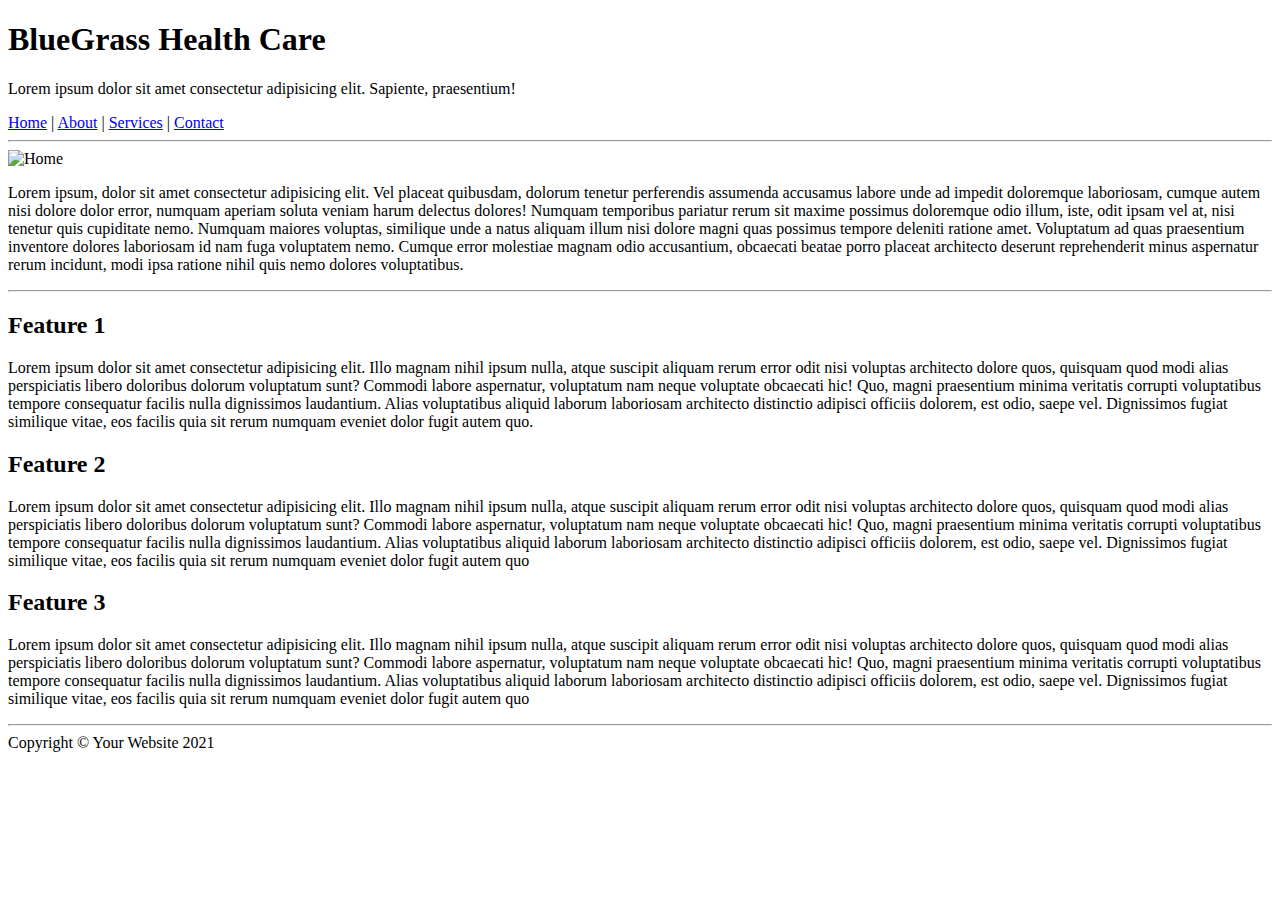
==== index.html @ af19d61c "Initial commit, home page done" ====
<!DOCTYPE html>
<html lang="en">

<head>
    <meta charset="UTF-8">
    <meta http-equiv="X-UA-Compatible" content="IE=edge">
    <meta name="viewport" content="width=device-width, initial-scale=1.0">
    <title>Home | BlueGrass Health Care</title>
</head>

<body>

    <header>
        <h1>BlueGrass Health Care</h1>
        <p>Lorem ipsum dolor sit amet consectetur adipisicing elit. Sapiente, praesentium!</p>
        <a href="index.html">Home</a> |
        <a href="about.html">About</a> |
        <a href="services.html">Services</a> |
        <a href="contact.html">Contact</a>
    </header>

    <hr>

    <section>
        <img src="https://picsum.photos/id/201/1250/300" alt="Home">
        <p>Lorem ipsum, dolor sit amet consectetur adipisicing elit. Vel placeat quibusdam, dolorum tenetur perferendis
            assumenda accusamus labore unde ad impedit doloremque laboriosam, cumque autem nisi dolore dolor error,
            numquam aperiam soluta veniam harum delectus dolores! Numquam temporibus pariatur rerum sit maxime possimus
            doloremque odio illum, iste, odit ipsam vel at, nisi tenetur quis cupiditate nemo. Numquam maiores voluptas,
            similique unde a natus aliquam illum nisi dolore magni quas possimus tempore deleniti ratione amet.
            Voluptatum ad quas praesentium inventore dolores laboriosam id nam fuga voluptatem nemo. Cumque error
            molestiae magnam odio accusantium, obcaecati beatae porro placeat architecto deserunt reprehenderit minus
            aspernatur rerum incidunt, modi ipsa ratione nihil quis nemo dolores voluptatibus.</p>
    </section>

    <hr>

    <section>
        <div>
            <h2>Feature 1</h2>
            <p>Lorem ipsum dolor sit amet consectetur adipisicing elit. Illo magnam nihil ipsum nulla, atque suscipit
                aliquam rerum error odit nisi voluptas architecto dolore quos, quisquam quod modi alias perspiciatis
                libero
                doloribus dolorum voluptatum sunt? Commodi labore aspernatur, voluptatum nam neque voluptate obcaecati
                hic!
                Quo, magni praesentium minima veritatis corrupti voluptatibus tempore consequatur facilis nulla
                dignissimos
                laudantium. Alias voluptatibus aliquid laborum laboriosam architecto distinctio adipisci officiis
                dolorem,
                est odio, saepe vel. Dignissimos fugiat similique vitae, eos facilis quia sit rerum numquam eveniet
                dolor
                fugit autem quo.</p>
        </div>
        <div>
            <h2>Feature 2</h2>
            <p>Lorem ipsum dolor sit amet consectetur adipisicing elit. Illo magnam nihil ipsum nulla, atque suscipit
                aliquam rerum error odit nisi voluptas architecto dolore quos, quisquam quod modi alias perspiciatis
                libero
                doloribus dolorum voluptatum sunt? Commodi labore aspernatur, voluptatum nam neque voluptate obcaecati
                hic!
                Quo, magni praesentium minima veritatis corrupti voluptatibus tempore consequatur facilis nulla
                dignissimos
                laudantium. Alias voluptatibus aliquid laborum laboriosam architecto distinctio adipisci officiis
                dolorem,
                est odio, saepe vel. Dignissimos fugiat similique vitae, eos facilis quia sit rerum numquam eveniet
                dolor
                fugit autem quo</p>
        </div>
        <div>
            <h2>Feature 3</h2>
            <p>Lorem ipsum dolor sit amet consectetur adipisicing elit. Illo magnam nihil ipsum nulla, atque suscipit
                aliquam rerum error odit nisi voluptas architecto dolore quos, quisquam quod modi alias perspiciatis
                libero
                doloribus dolorum voluptatum sunt? Commodi labore aspernatur, voluptatum nam neque voluptate obcaecati
                hic!
                Quo, magni praesentium minima veritatis corrupti voluptatibus tempore consequatur facilis nulla
                dignissimos
                laudantium. Alias voluptatibus aliquid laborum laboriosam architecto distinctio adipisci officiis
                dolorem,
                est odio, saepe vel. Dignissimos fugiat similique vitae, eos facilis quia sit rerum numquam eveniet
                dolor
                fugit autem quo</p>
        </div>
    </section>

    <hr>

    <footer>
        Copyright &copy; Your Website 2021
    </footer>
    
</body>

</html>
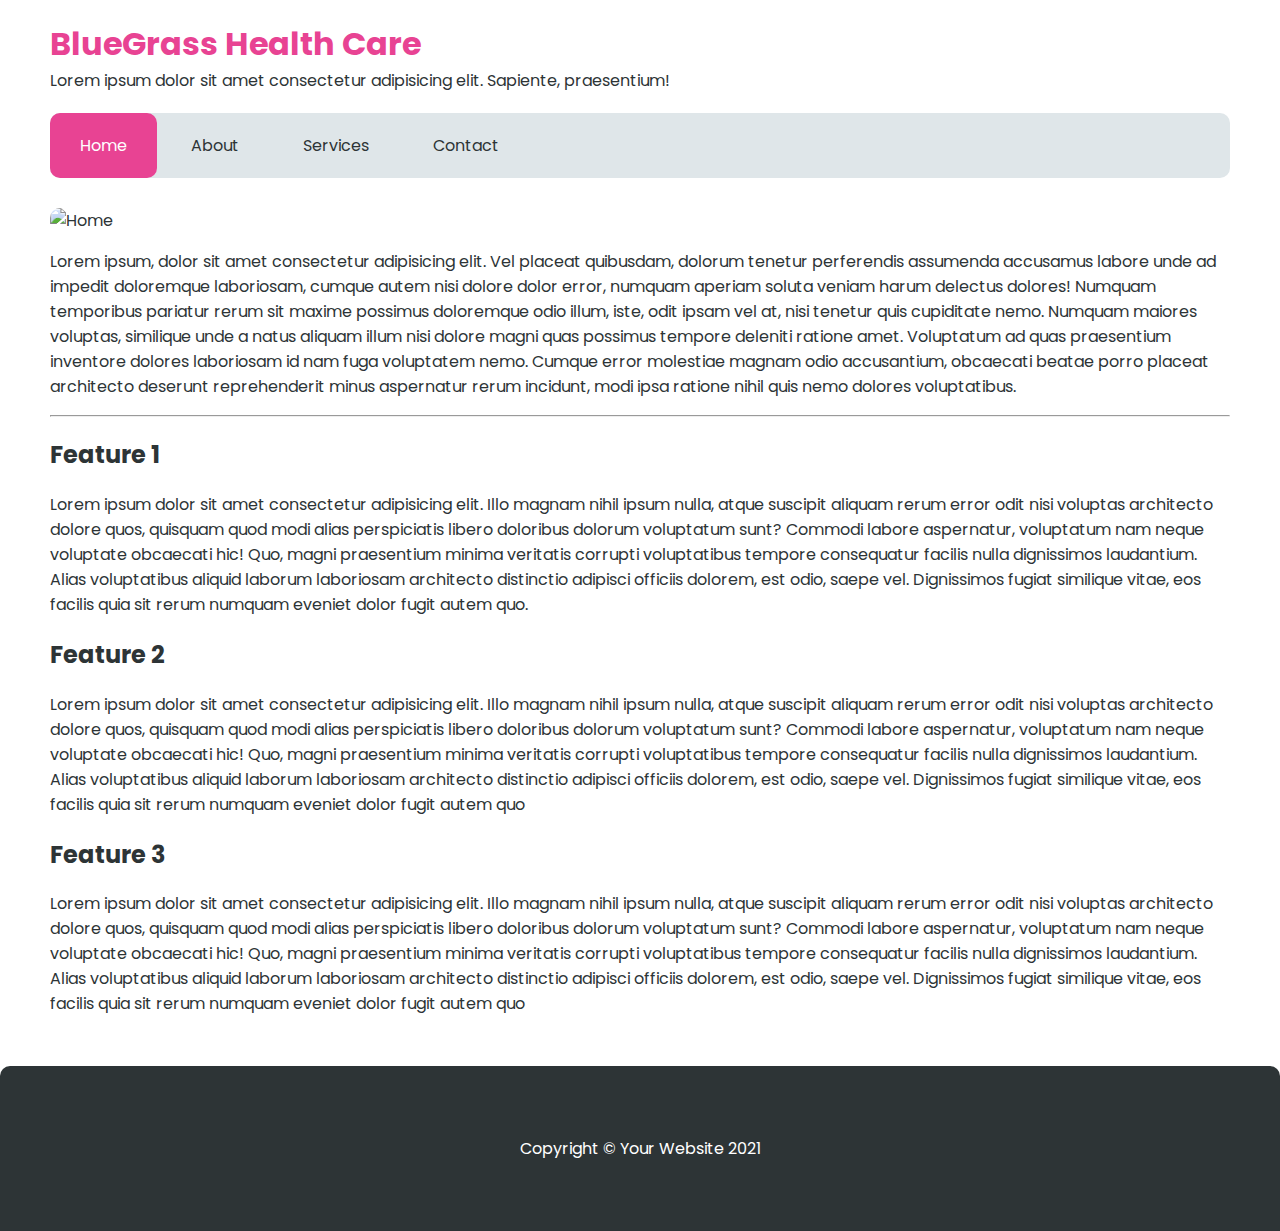
==== commit 625fdfd3: "Added CSS for home" ====
--- a/index.html
+++ b/index.html
@@ -5,90 +5,104 @@
     <meta charset="UTF-8">
     <meta http-equiv="X-UA-Compatible" content="IE=edge">
     <meta name="viewport" content="width=device-width, initial-scale=1.0">
-    <title>Home | BlueGrass Health Care</title>
+    <title>Home BlueGrass Health Care</title>
+
+    <link rel="stylesheet" href="css/style.css">
 </head>
 
 <body>
 
     <header>
-        <h1>BlueGrass Health Care</h1>
-        <p>Lorem ipsum dolor sit amet consectetur adipisicing elit. Sapiente, praesentium!</p>
-        <a href="index.html">Home</a> |
-        <a href="about.html">About</a> |
-        <a href="services.html">Services</a> |
-        <a href="contact.html">Contact</a>
+        <div class="logo">
+            <h1>BlueGrass Health Care</h1>
+            <p>Lorem ipsum dolor sit amet consectetur adipisicing elit. Sapiente, praesentium!</p>
+        </div>
+        <div class="navbar">
+            <a href="index.html" class="active">Home</a>
+            <a href="about.html">About</a>
+            <a href="services.html">Services</a>
+            <a href="contact.html">Contact</a>
+        </div>
     </header>
 
-    <hr>
+    <div class="main-content">
+        <section>
+            <img class="img-responsive rounded" src="https://picsum.photos/1500/300" alt="Home">
+            <p>Lorem ipsum, dolor sit amet consectetur adipisicing elit. Vel placeat quibusdam, dolorum tenetur
+                perferendis
+                assumenda accusamus labore unde ad impedit doloremque laboriosam, cumque autem nisi dolore dolor error,
+                numquam aperiam soluta veniam harum delectus dolores! Numquam temporibus pariatur rerum sit maxime
+                possimus
+                doloremque odio illum, iste, odit ipsam vel at, nisi tenetur quis cupiditate nemo. Numquam maiores
+                voluptas,
+                similique unde a natus aliquam illum nisi dolore magni quas possimus tempore deleniti ratione amet.
+                Voluptatum ad quas praesentium inventore dolores laboriosam id nam fuga voluptatem nemo. Cumque error
+                molestiae magnam odio accusantium, obcaecati beatae porro placeat architecto deserunt reprehenderit
+                minus
+                aspernatur rerum incidunt, modi ipsa ratione nihil quis nemo dolores voluptatibus.</p>
+        </section>
 
-    <section>
-        <img src="https://picsum.photos/id/201/1250/300" alt="Home">
-        <p>Lorem ipsum, dolor sit amet consectetur adipisicing elit. Vel placeat quibusdam, dolorum tenetur perferendis
-            assumenda accusamus labore unde ad impedit doloremque laboriosam, cumque autem nisi dolore dolor error,
-            numquam aperiam soluta veniam harum delectus dolores! Numquam temporibus pariatur rerum sit maxime possimus
-            doloremque odio illum, iste, odit ipsam vel at, nisi tenetur quis cupiditate nemo. Numquam maiores voluptas,
-            similique unde a natus aliquam illum nisi dolore magni quas possimus tempore deleniti ratione amet.
-            Voluptatum ad quas praesentium inventore dolores laboriosam id nam fuga voluptatem nemo. Cumque error
-            molestiae magnam odio accusantium, obcaecati beatae porro placeat architecto deserunt reprehenderit minus
-            aspernatur rerum incidunt, modi ipsa ratione nihil quis nemo dolores voluptatibus.</p>
-    </section>
+        <hr>
 
-    <hr>
-
-    <section>
-        <div>
-            <h2>Feature 1</h2>
-            <p>Lorem ipsum dolor sit amet consectetur adipisicing elit. Illo magnam nihil ipsum nulla, atque suscipit
-                aliquam rerum error odit nisi voluptas architecto dolore quos, quisquam quod modi alias perspiciatis
-                libero
-                doloribus dolorum voluptatum sunt? Commodi labore aspernatur, voluptatum nam neque voluptate obcaecati
-                hic!
-                Quo, magni praesentium minima veritatis corrupti voluptatibus tempore consequatur facilis nulla
-                dignissimos
-                laudantium. Alias voluptatibus aliquid laborum laboriosam architecto distinctio adipisci officiis
-                dolorem,
-                est odio, saepe vel. Dignissimos fugiat similique vitae, eos facilis quia sit rerum numquam eveniet
-                dolor
-                fugit autem quo.</p>
-        </div>
-        <div>
-            <h2>Feature 2</h2>
-            <p>Lorem ipsum dolor sit amet consectetur adipisicing elit. Illo magnam nihil ipsum nulla, atque suscipit
-                aliquam rerum error odit nisi voluptas architecto dolore quos, quisquam quod modi alias perspiciatis
-                libero
-                doloribus dolorum voluptatum sunt? Commodi labore aspernatur, voluptatum nam neque voluptate obcaecati
-                hic!
-                Quo, magni praesentium minima veritatis corrupti voluptatibus tempore consequatur facilis nulla
-                dignissimos
-                laudantium. Alias voluptatibus aliquid laborum laboriosam architecto distinctio adipisci officiis
-                dolorem,
-                est odio, saepe vel. Dignissimos fugiat similique vitae, eos facilis quia sit rerum numquam eveniet
-                dolor
-                fugit autem quo</p>
-        </div>
-        <div>
-            <h2>Feature 3</h2>
-            <p>Lorem ipsum dolor sit amet consectetur adipisicing elit. Illo magnam nihil ipsum nulla, atque suscipit
-                aliquam rerum error odit nisi voluptas architecto dolore quos, quisquam quod modi alias perspiciatis
-                libero
-                doloribus dolorum voluptatum sunt? Commodi labore aspernatur, voluptatum nam neque voluptate obcaecati
-                hic!
-                Quo, magni praesentium minima veritatis corrupti voluptatibus tempore consequatur facilis nulla
-                dignissimos
-                laudantium. Alias voluptatibus aliquid laborum laboriosam architecto distinctio adipisci officiis
-                dolorem,
-                est odio, saepe vel. Dignissimos fugiat similique vitae, eos facilis quia sit rerum numquam eveniet
-                dolor
-                fugit autem quo</p>
-        </div>
-    </section>
-
-    <hr>
+        <section>
+            <div>
+                <h2>Feature 1</h2>
+                <p>Lorem ipsum dolor sit amet consectetur adipisicing elit. Illo magnam nihil ipsum nulla, atque
+                    suscipit
+                    aliquam rerum error odit nisi voluptas architecto dolore quos, quisquam quod modi alias perspiciatis
+                    libero
+                    doloribus dolorum voluptatum sunt? Commodi labore aspernatur, voluptatum nam neque voluptate
+                    obcaecati
+                    hic!
+                    Quo, magni praesentium minima veritatis corrupti voluptatibus tempore consequatur facilis nulla
+                    dignissimos
+                    laudantium. Alias voluptatibus aliquid laborum laboriosam architecto distinctio adipisci officiis
+                    dolorem,
+                    est odio, saepe vel. Dignissimos fugiat similique vitae, eos facilis quia sit rerum numquam eveniet
+                    dolor
+                    fugit autem quo.</p>
+            </div>
+            <div>
+                <h2>Feature 2</h2>
+                <p>Lorem ipsum dolor sit amet consectetur adipisicing elit. Illo magnam nihil ipsum nulla, atque
+                    suscipit
+                    aliquam rerum error odit nisi voluptas architecto dolore quos, quisquam quod modi alias perspiciatis
+                    libero
+                    doloribus dolorum voluptatum sunt? Commodi labore aspernatur, voluptatum nam neque voluptate
+                    obcaecati
+                    hic!
+                    Quo, magni praesentium minima veritatis corrupti voluptatibus tempore consequatur facilis nulla
+                    dignissimos
+                    laudantium. Alias voluptatibus aliquid laborum laboriosam architecto distinctio adipisci officiis
+                    dolorem,
+                    est odio, saepe vel. Dignissimos fugiat similique vitae, eos facilis quia sit rerum numquam eveniet
+                    dolor
+                    fugit autem quo</p>
+            </div>
+            <div>
+                <h2>Feature 3</h2>
+                <p>Lorem ipsum dolor sit amet consectetur adipisicing elit. Illo magnam nihil ipsum nulla, atque
+                    suscipit
+                    aliquam rerum error odit nisi voluptas architecto dolore quos, quisquam quod modi alias perspiciatis
+                    libero
+                    doloribus dolorum voluptatum sunt? Commodi labore aspernatur, voluptatum nam neque voluptate
+                    obcaecati
+                    hic!
+                    Quo, magni praesentium minima veritatis corrupti voluptatibus tempore consequatur facilis nulla
+                    dignissimos
+                    laudantium. Alias voluptatibus aliquid laborum laboriosam architecto distinctio adipisci officiis
+                    dolorem,
+                    est odio, saepe vel. Dignissimos fugiat similique vitae, eos facilis quia sit rerum numquam eveniet
+                    dolor
+                    fugit autem quo</p>
+            </div>
+        </section>
+    </div>
 
     <footer>
         Copyright &copy; Your Website 2021
     </footer>
-    
+
 </body>
 
 </html>--- a/css/style.css
+++ b/css/style.css
@@ -0,0 +1,89 @@
+/* 
+    TABLE CONTENT
+    - IMPORTS
+    - GLOBAL
+    - HEADER
+    - FOOTER
+    - MAIN-CONTENT
+    - IMG
+    - BORDER
+*/
+
+/* IMPORTS
+---------------------------------------------------------------------- */
+@import url('https://fonts.googleapis.com/css2?family=Poppins:wght@300;400;500;700&display=swap');
+
+/* GLOBAL
+---------------------------------------------------------------------- */
+* {
+    font-family: 'Poppins', sans-serif;
+    color: #2d3436;
+}
+body {
+    margin: 0;
+}
+
+/* HEADER
+---------------------------------------------------------------------- */
+header {
+    margin: 20px 50px 0;
+}
+header .logo {
+    margin-bottom: 20px;
+}
+header .logo h1 {
+    margin: 0;
+    color: #e84393;
+}
+header .logo p {
+    margin: 0;
+}
+header .navbar {
+    background-color: #dfe6e9;
+    border-radius: 10px;
+}
+header .navbar a {
+    display: inline-block;
+    padding: 20px 30px;
+    text-decoration: none;
+    color: #2d3436;
+    border-radius: 10px;
+}
+header .navbar a:hover {
+    background-color: #e84393;
+    color: #fff;
+}
+header .navbar a.active {
+    background-color: #e84393;
+    color: #fff;
+}
+
+/* FOOTER
+---------------------------------------------------------------------- */
+footer {
+    background-color: #2d3436;
+    color: #fff;
+    padding: 70px;
+    text-align: center;
+    border-top-left-radius: 10px;
+    border-top-right-radius: 10px;
+}
+
+/* MAIN-CONTENT
+---------------------------------------------------------------------- */
+.main-content {
+    margin: 30px 50px 50px;
+}
+
+/* IMG
+---------------------------------------------------------------------- */
+.img-responsive {
+    height: auto;
+    max-width: 100%;
+}
+
+/* BORDER
+---------------------------------------------------------------------- */
+.rounded {
+    border-radius: 10px;
+}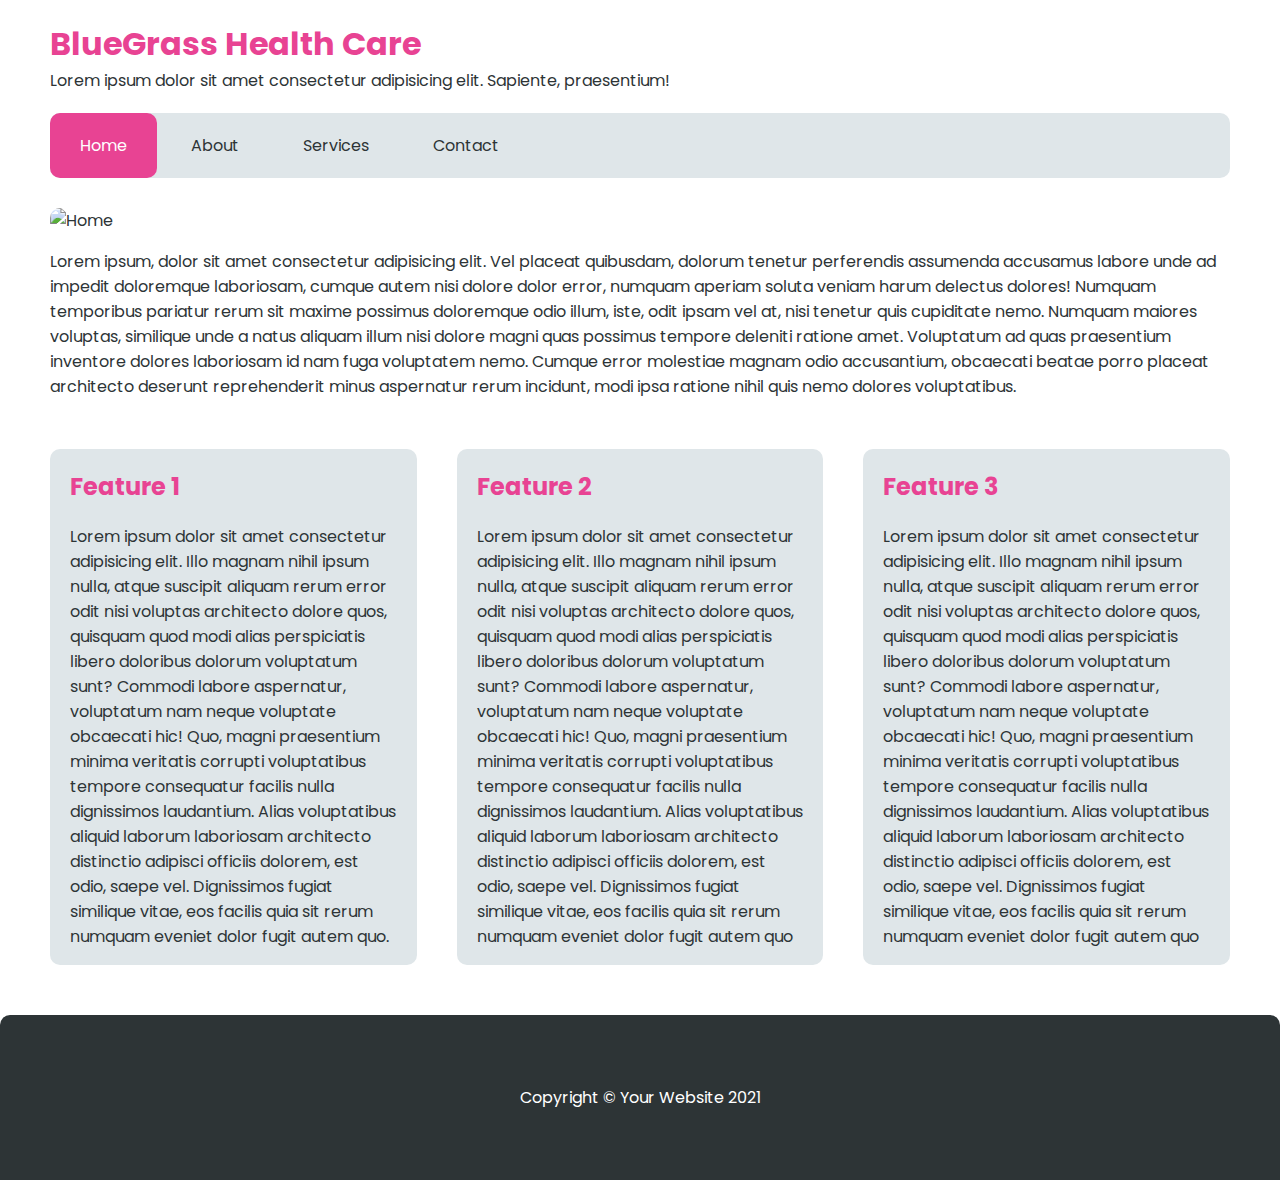
==== commit 3ac18017: "About and home page features UI updated" ====
--- a/index.html
+++ b/index.html
@@ -42,59 +42,59 @@
                 aspernatur rerum incidunt, modi ipsa ratione nihil quis nemo dolores voluptatibus.</p>
         </section>
 
-        <hr>
-
         <section>
-            <div>
-                <h2>Feature 1</h2>
-                <p>Lorem ipsum dolor sit amet consectetur adipisicing elit. Illo magnam nihil ipsum nulla, atque
-                    suscipit
-                    aliquam rerum error odit nisi voluptas architecto dolore quos, quisquam quod modi alias perspiciatis
-                    libero
-                    doloribus dolorum voluptatum sunt? Commodi labore aspernatur, voluptatum nam neque voluptate
-                    obcaecati
-                    hic!
-                    Quo, magni praesentium minima veritatis corrupti voluptatibus tempore consequatur facilis nulla
-                    dignissimos
-                    laudantium. Alias voluptatibus aliquid laborum laboriosam architecto distinctio adipisci officiis
-                    dolorem,
-                    est odio, saepe vel. Dignissimos fugiat similique vitae, eos facilis quia sit rerum numquam eveniet
-                    dolor
-                    fugit autem quo.</p>
-            </div>
-            <div>
-                <h2>Feature 2</h2>
-                <p>Lorem ipsum dolor sit amet consectetur adipisicing elit. Illo magnam nihil ipsum nulla, atque
-                    suscipit
-                    aliquam rerum error odit nisi voluptas architecto dolore quos, quisquam quod modi alias perspiciatis
-                    libero
-                    doloribus dolorum voluptatum sunt? Commodi labore aspernatur, voluptatum nam neque voluptate
-                    obcaecati
-                    hic!
-                    Quo, magni praesentium minima veritatis corrupti voluptatibus tempore consequatur facilis nulla
-                    dignissimos
-                    laudantium. Alias voluptatibus aliquid laborum laboriosam architecto distinctio adipisci officiis
-                    dolorem,
-                    est odio, saepe vel. Dignissimos fugiat similique vitae, eos facilis quia sit rerum numquam eveniet
-                    dolor
-                    fugit autem quo</p>
-            </div>
-            <div>
-                <h2>Feature 3</h2>
-                <p>Lorem ipsum dolor sit amet consectetur adipisicing elit. Illo magnam nihil ipsum nulla, atque
-                    suscipit
-                    aliquam rerum error odit nisi voluptas architecto dolore quos, quisquam quod modi alias perspiciatis
-                    libero
-                    doloribus dolorum voluptatum sunt? Commodi labore aspernatur, voluptatum nam neque voluptate
-                    obcaecati
-                    hic!
-                    Quo, magni praesentium minima veritatis corrupti voluptatibus tempore consequatur facilis nulla
-                    dignissimos
-                    laudantium. Alias voluptatibus aliquid laborum laboriosam architecto distinctio adipisci officiis
-                    dolorem,
-                    est odio, saepe vel. Dignissimos fugiat similique vitae, eos facilis quia sit rerum numquam eveniet
-                    dolor
-                    fugit autem quo</p>
+            <div class="features">
+                <div>
+                    <h2>Feature 1</h2>
+                    <p>Lorem ipsum dolor sit amet consectetur adipisicing elit. Illo magnam nihil ipsum nulla, atque
+                        suscipit
+                        aliquam rerum error odit nisi voluptas architecto dolore quos, quisquam quod modi alias perspiciatis
+                        libero
+                        doloribus dolorum voluptatum sunt? Commodi labore aspernatur, voluptatum nam neque voluptate
+                        obcaecati
+                        hic!
+                        Quo, magni praesentium minima veritatis corrupti voluptatibus tempore consequatur facilis nulla
+                        dignissimos
+                        laudantium. Alias voluptatibus aliquid laborum laboriosam architecto distinctio adipisci officiis
+                        dolorem,
+                        est odio, saepe vel. Dignissimos fugiat similique vitae, eos facilis quia sit rerum numquam eveniet
+                        dolor
+                        fugit autem quo.</p>
+                </div>
+                <div>
+                    <h2>Feature 2</h2>
+                    <p>Lorem ipsum dolor sit amet consectetur adipisicing elit. Illo magnam nihil ipsum nulla, atque
+                        suscipit
+                        aliquam rerum error odit nisi voluptas architecto dolore quos, quisquam quod modi alias perspiciatis
+                        libero
+                        doloribus dolorum voluptatum sunt? Commodi labore aspernatur, voluptatum nam neque voluptate
+                        obcaecati
+                        hic!
+                        Quo, magni praesentium minima veritatis corrupti voluptatibus tempore consequatur facilis nulla
+                        dignissimos
+                        laudantium. Alias voluptatibus aliquid laborum laboriosam architecto distinctio adipisci officiis
+                        dolorem,
+                        est odio, saepe vel. Dignissimos fugiat similique vitae, eos facilis quia sit rerum numquam eveniet
+                        dolor
+                        fugit autem quo</p>
+                </div>
+                <div>
+                    <h2>Feature 3</h2>
+                    <p>Lorem ipsum dolor sit amet consectetur adipisicing elit. Illo magnam nihil ipsum nulla, atque
+                        suscipit
+                        aliquam rerum error odit nisi voluptas architecto dolore quos, quisquam quod modi alias perspiciatis
+                        libero
+                        doloribus dolorum voluptatum sunt? Commodi labore aspernatur, voluptatum nam neque voluptate
+                        obcaecati
+                        hic!
+                        Quo, magni praesentium minima veritatis corrupti voluptatibus tempore consequatur facilis nulla
+                        dignissimos
+                        laudantium. Alias voluptatibus aliquid laborum laboriosam architecto distinctio adipisci officiis
+                        dolorem,
+                        est odio, saepe vel. Dignissimos fugiat similique vitae, eos facilis quia sit rerum numquam eveniet
+                        dolor
+                        fugit autem quo</p>
+                </div>
             </div>
         </section>
     </div>
--- a/css/style.css
+++ b/css/style.css
@@ -7,6 +7,9 @@
     - MAIN-CONTENT
     - IMG
     - BORDER
+    - FEATURES
+    - TEAMS
+    - CUSTOMERS
 */
 
 /* IMPORTS
@@ -74,6 +77,12 @@
 .main-content {
     margin: 30px 50px 50px;
 }
+.main-content section {
+    margin-bottom: 50px;
+}
+.main-content section:last-child {
+    margin-bottom: 0;
+}
 
 /* IMG
 ---------------------------------------------------------------------- */
@@ -86,4 +95,70 @@
 ---------------------------------------------------------------------- */
 .rounded {
     border-radius: 10px;
+}
+
+/* FEATURES
+---------------------------------------------------------------------- */
+.features {
+    display: flex;
+}
+.features div {
+    margin: 0 20px;
+    padding: 0 20px;
+    background-color: #dfe6e9;
+    border-radius: 10px;
+}
+.features div:first-child {
+    margin-left: 0;
+}
+.features div:last-child {
+    margin-right: 0;
+}
+.features div h2 {
+    color: #e84393;
+}
+
+/* TEAMS
+---------------------------------------------------------------------- */
+.teams {
+    display: flex;
+}
+.teams .team-item {
+    margin: 0 20px;
+    padding: 30px 20px;
+    background-color: #dfe6e9;
+    border-radius: 10px;
+    width: 25%;
+    text-align: center;
+}
+.teams .team-item:first-child {
+    margin-left: 0;
+}
+.teams .team-item:last-child {
+    margin-right: 0;
+}
+.teams .team-item img {
+    border-radius: 50%;
+}
+.teams .team-item .team-item-detail .name {
+    color: #e84393;
+    font-weight: bold;
+    font-size: 22px;
+    display: block;
+}
+.teams .team-item .team-item-detail .designation {
+    font-size: 16px;
+    display: block;
+    font-style: italic;
+}
+.teams .team-item .team-item-detail p {
+    margin: 0;
+    margin-top: 10px;
+}
+
+/* CUSTOMERS
+---------------------------------------------------------------------- */
+.customers {
+    display: flex;
+    justify-content: space-between;
 }